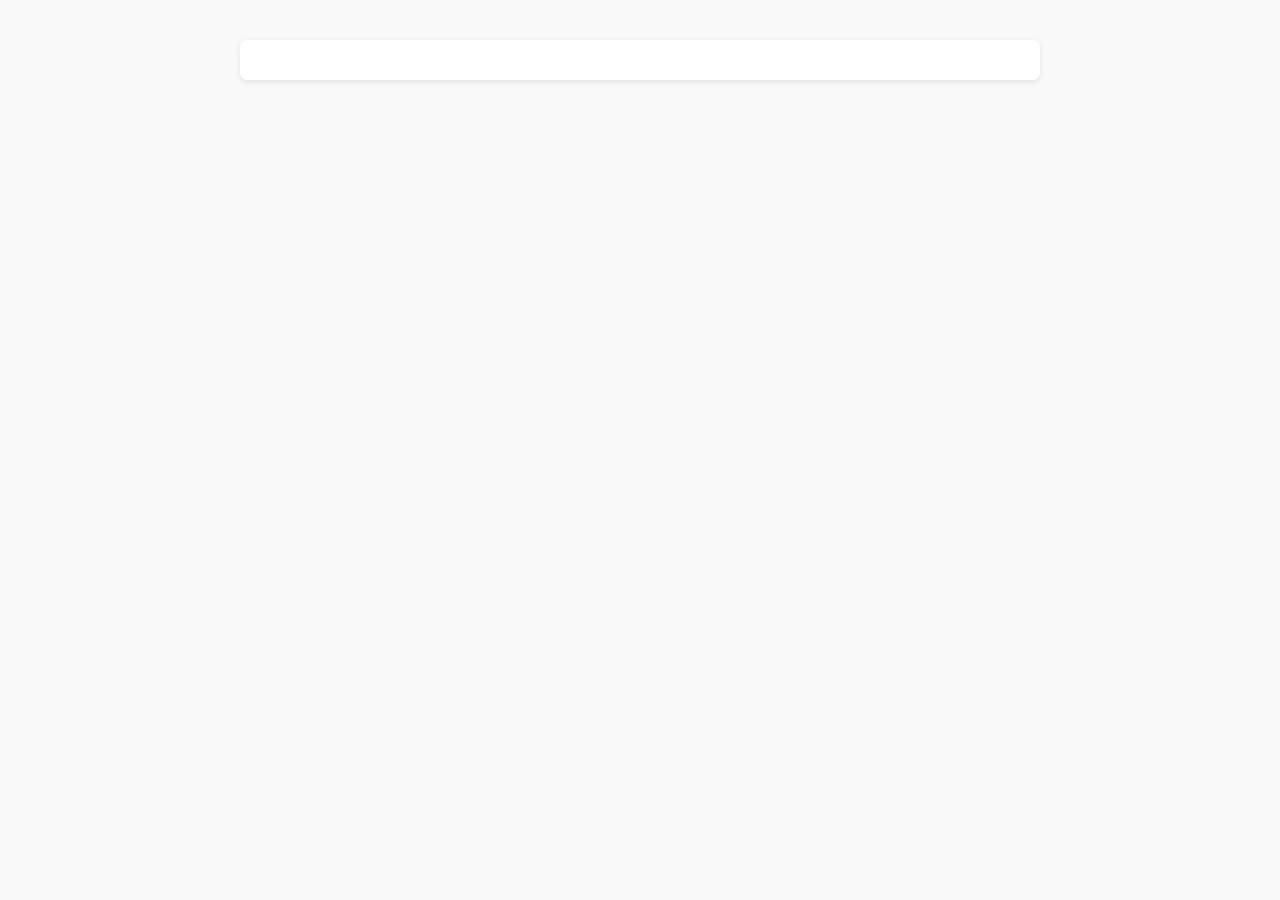
==== event.html @ 5fac3b12 "Create event.html" ====
<!DOCTYPE html>
<html lang="et">
  <head>
    <meta charset="UTF-8">
    <title>Sündmuse detailvaade</title>
    <link rel="stylesheet" href="style.css">
  </head>

  <body>
    <h1 id="event-title"></h1>

    <div id="event-details" class="card"></div>

    <script src="event.js"></script>
  </body>
</html>
---- style.css ----
body {
  font-family: Arial, sans-serif;
  max-width: 800px;
  margin: 40px auto;
  padding: 0 20px;
  background: #f9f9f9;
  color: #333;
}

h1 {
  text-align: center;
  margin-bottom: 20px;
}

p {
  line-height: 1.6;
}

.card {
  background: white;
  padding: 20px;
  margin: 20px 0;
  border-radius: 8px;
  box-shadow: 0 2px 6px rgba(0,0,0,0.1);
}

.filters {
  display: flex;
  gap: 20px;
  margin: 20px 0;
}

.filters label {
  display: flex;
  flex-direction: column;
  font-size: 14px;
}

.event-image {
  width: 100%;
  border-radius: 8px;
  margin-top: 10px;
}
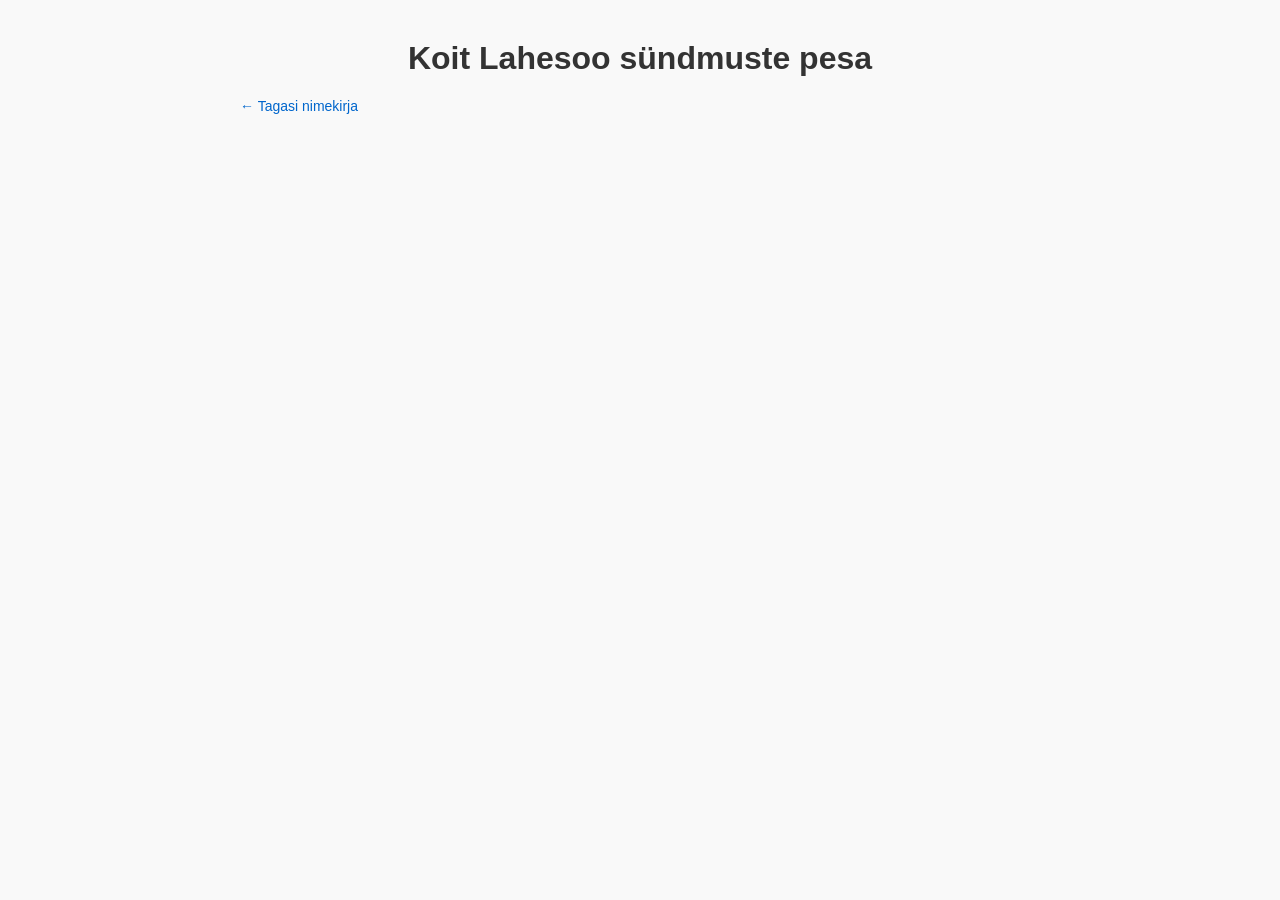
==== commit 97dc4fcf: "Update event.html" ====
--- a/event.html
+++ b/event.html
@@ -2,14 +2,22 @@
 <html lang="et">
   <head>
     <meta charset="UTF-8">
-    <title>Sündmuse detailvaade</title>
+    <meta name="viewport" content="width=device-width, initial-scale=1">
+    <title>Sündmus – Koit Lahesoo sündmuste pesa</title>
     <link rel="stylesheet" href="style.css">
   </head>
+  <body>
 
-  <body>
-    <h1 id="event-title"></h1>
+    <header class="site-header">
+      <div>
+        <h1 class="site-title">Koit Lahesoo sündmuste pesa</h1>
+      </div>
+    </header>
 
-    <div id="event-details" class="card"></div>
+    <div class="detail-wrap">
+      <a href="index.html" class="tagasi-link">← Tagasi nimekirja</a>
+      <div id="event-details"></div>
+    </div>
 
     <script src="event.js"></script>
   </body>
--- a/style.css
+++ b/style.css
@@ -16,24 +16,102 @@
   line-height: 1.6;
 }
 
+#search {
+  width: 100%;
+  max-width: 500px; /* et ei läheks liiga laiaks */
+  padding: 6px 10px;
+  font-size: 16px;
+}
+
 .card {
   background: white;
   padding: 20px;
   margin: 20px 0;
   border-radius: 8px;
   box-shadow: 0 2px 6px rgba(0,0,0,0.1);
+  cursor: pointer;
+  transition: transform 0.1s ease;
+}
+.card:hover {
+  transform: scale(1.02);
 }
 
 .filters {
   display: flex;
+  align-items: center;
   gap: 20px;
   margin: 20px 0;
 }
 
-.filters label {
+.filter-aasta {
   display: flex;
-  flex-direction: column;
+  align-items: center;
+  gap: 8px;
   font-size: 14px;
+}
+
+.aasta-vahemik {
+  display: flex;
+  align-items: center;
+  gap: 6px;
+}
+
+.aasta-kriips {
+  color: #666;
+}
+
+#filterYearStart,
+#filterYearEnd {
+  padding: 4px 8px;
+  font-size: 14px;
+  border: 1px solid #ccc;
+  border-radius: 4px;
+  background: white;
+  cursor: pointer;
+}
+
+table {
+  width: 100%;
+  border-collapse: collapse;
+  margin-top: 20px;
+}
+
+th, td {
+  padding: 8px 12px;
+  border-bottom: 1px solid #ddd;
+}
+
+th[data-sort] {
+  cursor: pointer;
+}
+
+th[data-sort]:hover {
+  background-color: #f0f0f0;
+}
+
+tr:hover {
+  background-color: #f5f5f5;
+}
+
+#events-table thead th {
+  position: sticky;
+  top: 0;
+  background-color: #ffffff;
+  z-index: 10;
+  border-bottom: 2px solid #ccc;
+  box-shadow: 0 2px 3px rgba(0,0,0,0.1);
+}
+#events-table tbody tr {
+  cursor: pointer;
+}
+#events-table tbody tr:hover {
+  background-color: #f0f0f0;
+}
+
+.event-link {
+  cursor: pointer;
+  color: #0066cc;
+  text-decoration: underline;
 }
 
 .event-image {
@@ -41,3 +119,81 @@
   border-radius: 8px;
   margin-top: 10px;
 }
+
+/* --- Detailvaade täiendused --- */
+
+.tagasi-link {
+  display: inline-block;
+  margin-bottom: 16px;
+  color: #0066cc;
+  text-decoration: none;
+  font-size: 14px;
+}
+.tagasi-link:hover {
+  text-decoration: underline;
+}
+
+.detail-sektsioon {
+  margin: 12px 0;
+}
+
+/* Esinejate nimekiri */
+.esineja-list {
+  margin: 6px 0 0 0;
+  padding-left: 20px;
+}
+.esineja-list li {
+  padding: 2px 0;
+}
+
+/* Festivalide grupeeritud vaade */
+.esineja-list.grouped {
+  list-style: none;
+  padding-left: 0;
+}
+.esineja-grupp {
+  margin: 8px 0;
+}
+.esineja-kuupäev {
+  font-size: 12px;
+  font-weight: bold;
+  text-transform: uppercase;
+  color: #666;
+  letter-spacing: 0.05em;
+}
+.esineja-grupp ul {
+  margin: 4px 0 0 16px;
+  padding-left: 16px;
+}
+.esineja-lisainfo {
+  color: #888;
+  font-style: italic;
+  font-size: 13px;
+  list-style: none;
+  margin-top: 6px;
+}
+
+/* Märkmete kast */
+.märkmed-kast {
+  background: #f8f8f0;
+  border-left: 3px solid #bbb;
+  border-radius: 0 6px 6px 0;
+  padding: 12px 16px;
+  margin: 16px 0;
+  white-space: pre-wrap;
+  font-size: 14px;
+  line-height: 1.7;
+  color: #444;
+}
+.märkmed-silt {
+  font-size: 11px;
+  font-weight: bold;
+  text-transform: uppercase;
+  color: #999;
+  letter-spacing: 0.08em;
+  margin: 0 0 6px 0;
+}
+
+/* Väikesed olekutekstid */
+.hoiatus { color: #cc0000; }
+.puudub  { color: #888; font-style: italic; }
